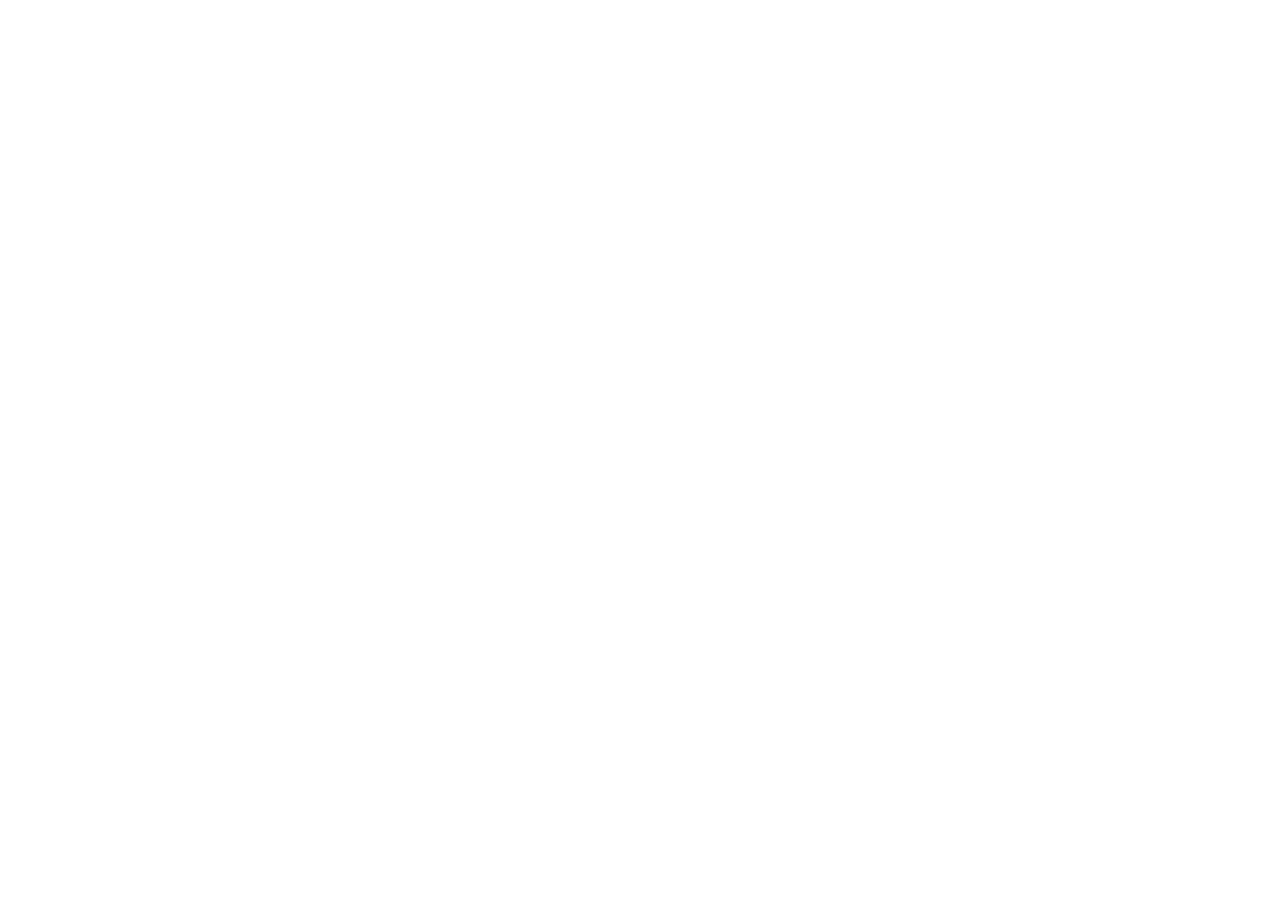
==== docs/index.html @ 473bec51 "Docs creado" ====
<!doctype html>
<html lang="en">
  <head>
    <meta charset="UTF-8" />
    <link rel="icon" type="image/svg+xml" href="/vite.svg" />
    <meta name="viewport" content="width=device-width, initial-scale=1.0" />
    <title>Vite + React</title>
    <script type="module" crossorigin src="/assets/index-CIfaXnT4.js"></script>
    <link rel="stylesheet" crossorigin href="/assets/index-CGYfoTOy.css">
  </head>
  <body>
    <div id="root"></div>
  </body>
</html>
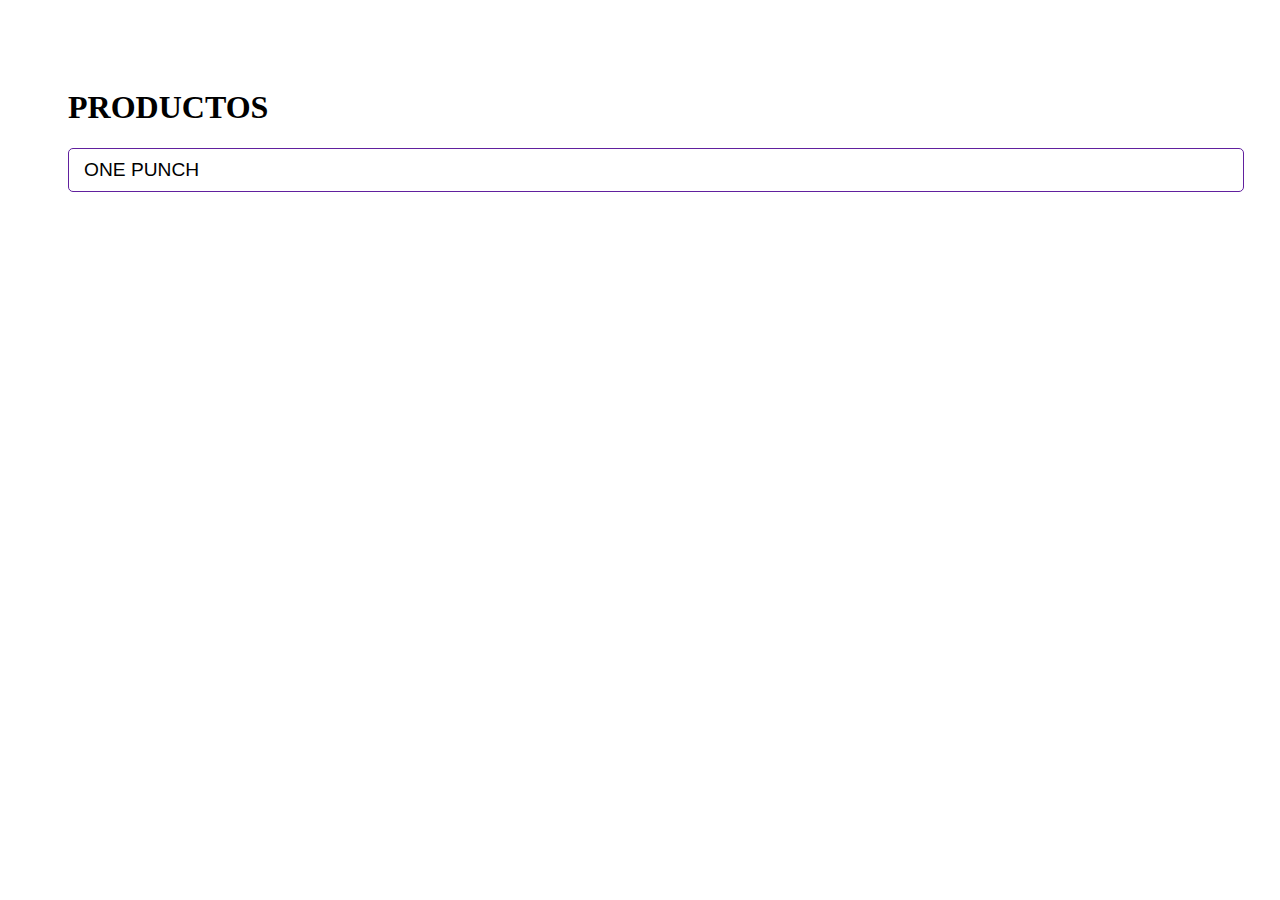
==== commit c664968e: "direccionamiento actualizado" ====
--- a/docs/index.html
+++ b/docs/index.html
@@ -2,11 +2,11 @@
 <html lang="en">
   <head>
     <meta charset="UTF-8" />
-    <link rel="icon" type="image/svg+xml" href="/vite.svg" />
+  
     <meta name="viewport" content="width=device-width, initial-scale=1.0" />
-    <title>Vite + React</title>
-    <script type="module" crossorigin src="/assets/index-CIfaXnT4.js"></script>
-    <link rel="stylesheet" crossorigin href="/assets/index-CGYfoTOy.css">
+    <title>GIF ExpertApp</title>
+    <script type="module" crossorigin src="./assets/index-CIfaXnT4.js"></script>
+    <link rel="stylesheet" crossorigin href="./assets/index-CGYfoTOy.css">
   </head>
   <body>
     <div id="root"></div>
--- a/docs/assets/index-CGYfoTOy.css
+++ b/docs/assets/index-CGYfoTOy.css
@@ -0,0 +1 @@
+{font-family:Helvetica,Arial,sans-serif;background-color:#eaeaea}body{padding:60px}input{background-color:#fff;border-radius:5px;border:1px solid rgb(97,32,158);color:#000;font-size:1.2rem;outline:none;padding:10px 15px;width:100%}h2{font-size:1.5rem}h3{font-size:3rem;margin-bottom:5px}.card-grid{display:flex;flex-direction:row;flex-wrap:wrap;justify-content:center}.card{align-content:center;align-items:center;background-color:#fff;border-radius:10px;box-shadow:0 3px 5px #00000008;display:flex;flex-direction:column;height:0%;justify-content:center;margin-bottom:20px;margin-right:20px;overflow:hidden}.card p{background-color:#fff;flex:1;font-size:1.5rem;margin-top:5px;padding:5px 20px 0;text-align:center}.card img{width:100%}
